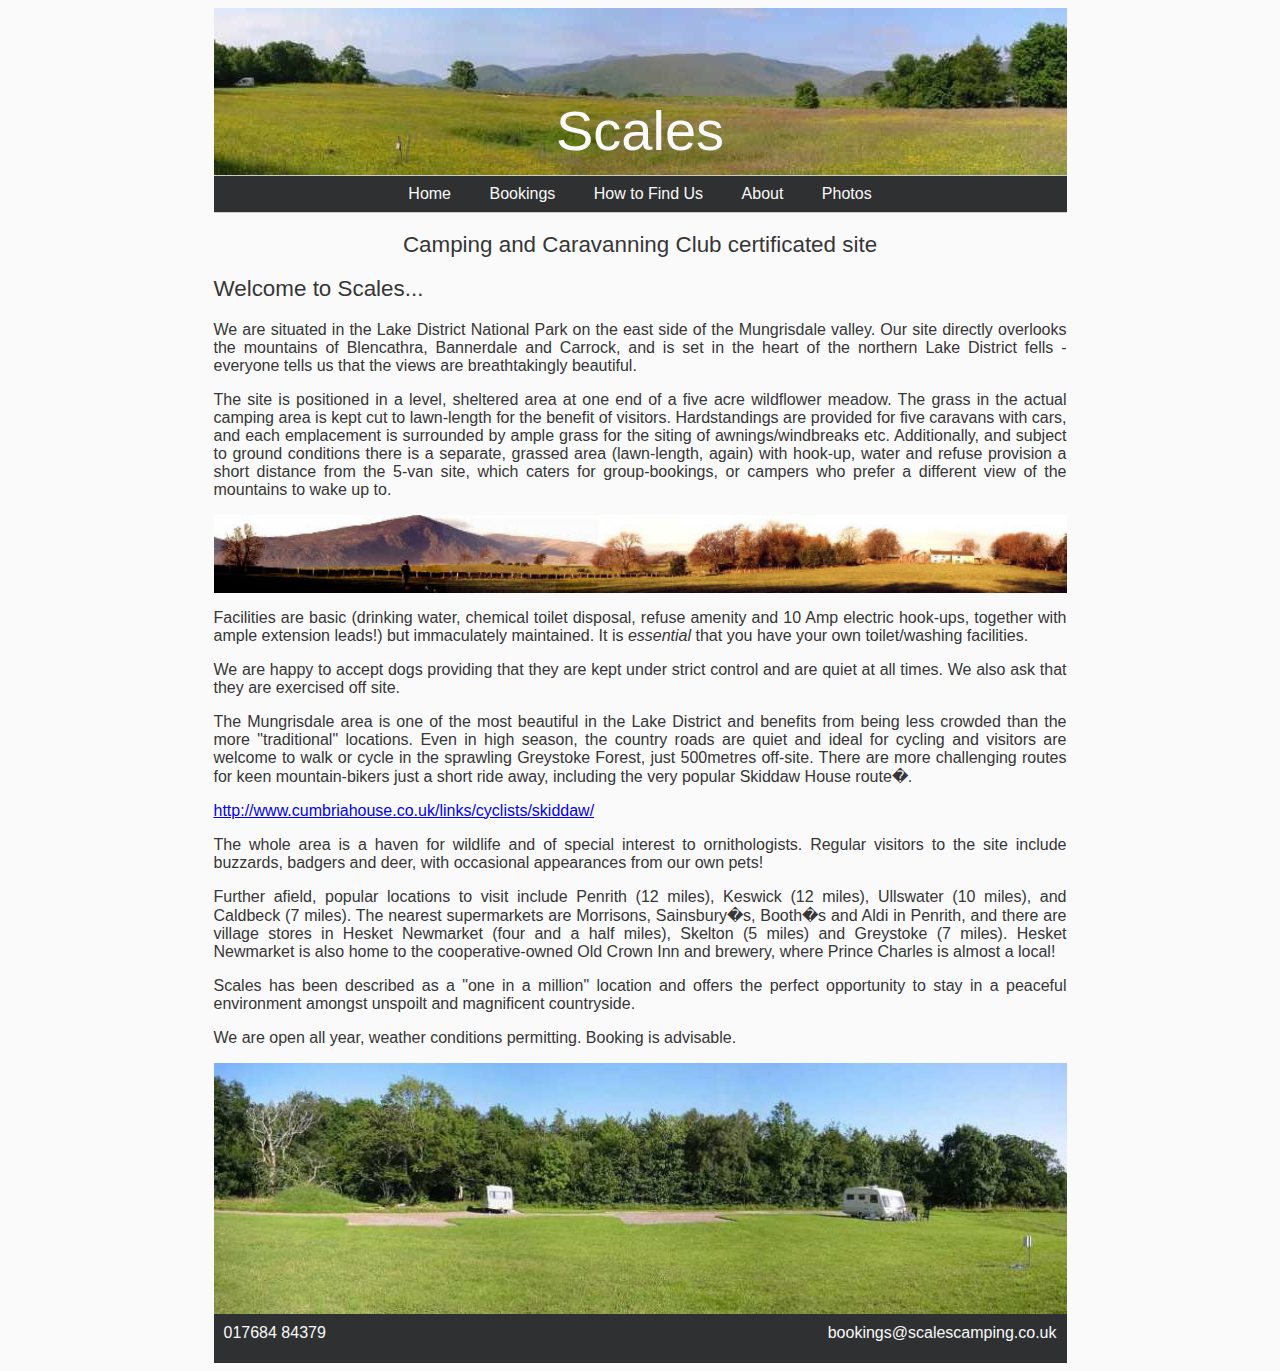
==== index.htm @ 518d53e0 "Original Scales camping website files" ====
<html>

<head>
	<title>Scales Camping</title>
	<link rel="stylesheet" type="text/css" href="style/style.css" />
	<meta name="keywords" content="Scales Camping, Lake District, caravan, Mungrisdale" />
	<meta name="description" content="Scales Camping, a Camping and Caravanning Club certificated site situated in the Lake District National park on the east side of the Mungrisdale Valley" />
	<meta name="geo.region" content="GB" />
	<meta name="geo.placename" content="Penrith" />
	<meta name="geo.position" content="54.689801;-2.962908" />
	<meta name="ICBM" content="54.689801, -2.962908" />

</head>
	
<body>

	<div id="main">
	
		
		<div id="header" style="position:relative;">
			<div class="header-text">
			Scales
			</div>
		</div>
		
		<div id="menu">
		<ul class="nav">
		<li><a href="index.htm">Home</a></li>
		<li><a href="booking.htm">Bookings</a></li>
		<li><a href="location.htm">How to Find Us</a></li>
		<li><a href="about.htm">About</a></li>
		<li><a href="photos.htm">Photos</a></li>
		</ul>
		</div>
	
		<div id="main-body">
		<h2 style="text-align:center;">Camping and Caravanning Club certificated site</h2>
		<p>
		<h2>Welcome to Scales...</h2>
		</p>
		<p>
		We are situated in the Lake District National Park on the east side of the Mungrisdale valley. Our site directly overlooks the mountains of Blencathra, Bannerdale and Carrock, and is set in the heart of the northern Lake District fells - everyone tells us that the views are breathtakingly beautiful.
		</p>
		<p>
		The site is positioned in a level, sheltered area at one end of a five acre wildflower meadow. The grass in the actual camping area is kept cut to lawn-length for the benefit of visitors. Hardstandings are provided for five caravans with cars, and each emplacement is surrounded by ample grass for the siting of awnings/windbreaks etc. Additionally, and subject to ground conditions there is a separate, grassed area (lawn-length, again) with hook-up, water and refuse provision a short distance from the 5-van site, which caters for group-bookings, or campers who prefer a different view of the mountains to wake up to.
		</p>
		<img src="images/ViewOfHouse.jpg" alt="To the left of the site" width="100%">
		<p>
		Facilities are basic (drinking water, chemical toilet disposal, refuse amenity and 10 Amp electric hook-ups, together with ample extension leads!) but immaculately maintained. It is <i>essential</i> that you have your own toilet/washing facilities. 
		</p>
		<p>
		We are happy to accept dogs providing that they are kept under strict control and are quiet at all times. We also ask that they are exercised off site.
		</p>
		<p>
		The Mungrisdale area is one of the most beautiful in the Lake District and benefits from being less crowded than the more "traditional" locations. Even in high season, the country roads are quiet and ideal for cycling and visitors are welcome to walk or cycle in the sprawling Greystoke Forest, just 500metres off-site. There are more challenging routes for keen mountain-bikers just a short ride away, including the very popular Skiddaw House route�.
		</p>
		<p>
		<a href="http://www.cumbriahouse.co.uk/links/cyclists/skiddaw/">http://www.cumbriahouse.co.uk/links/cyclists/skiddaw/</a>
		</p>
		<p>
		The whole area is a haven for wildlife and of special interest to ornithologists. Regular visitors to the site include buzzards, badgers and deer, with occasional appearances from our own pets!
		</p>
		<p>
		Further afield, popular locations to visit include Penrith (12 miles), Keswick (12 miles), Ullswater (10 miles), and Caldbeck (7 miles). The nearest supermarkets are Morrisons, Sainsbury�s, Booth�s and Aldi in Penrith, and there are village stores in Hesket Newmarket (four and a half miles), Skelton (5 miles) and Greystoke (7 miles).  Hesket Newmarket is also home to the cooperative-owned Old Crown Inn and brewery, where Prince Charles is almost a local!
		</p>
		<p>
		Scales has been described as a "one in a million" location and offers the perfect opportunity to stay in a peaceful environment amongst unspoilt and magnificent countryside.
		</p>
		<p>
		We are open all year, weather conditions permitting. Booking is advisable.
		</p>
		
		</div>
		
		<div id="footer">
			<img src="images/scales29.jpg" alt="View of the site" width="100%">
			<span style="float:left; margin:10">
			017684 84379</span>
			<span style="float:right; margin:10">
			<a href="mailto:bookings@scalescamping.co.uk">bookings@scalescamping.co.uk</a>
			</span>
		</div>
		
	</div>
</body>

</html>
---- style/style.css ----
body {
	background-color:#FAFAFA;
	font-family:"Segoe UI", sans-serif;
	color:#363636;
	text-align:justify;
}

h1 {
	font-size:350%;
	font-weight:normal;
	color:#FAFAFA;
}

h2 {
	font-size:140%;
	font-weight:normal;

}

#main{
width:853px;
margin:auto;
}

#header{
height:167px;
background-image: url(../images/ViewAcrossSite.png);
text-align:center;
}

.header-text{
	left:0;
	position:absolute;
	text-align:center;
	top:90px;
	width:100%;
	font-size:350%;
	font-weight:normal;
	color:#FAFAFA;
}

#menu{
	width:100%;
}

.nav{
    background-color:#2F3031;
	border:1px solid #ccc;
    border-width:1px 0;
    list-style:none;
    margin:0;
    padding:0;
    text-align:center;
}
.nav li{
   display:inline;
}
.nav  li a{
    display:inline-block;
	text-decoration:none;
	text-align:center;
	padding:9px 17px 9px 17px;
	color:#FAFAFA;
	background-color:#2F3031;
}

.nav li a:hover {background-color: #5E5F63;}

#footer{
	width:100%;
	height:300px;
	text-align:right;
	background-color:#2F3031;
	color:#FAFAFA;
}

#footer a{
	text-decoration:none;
	color:#FAFAFA;
}
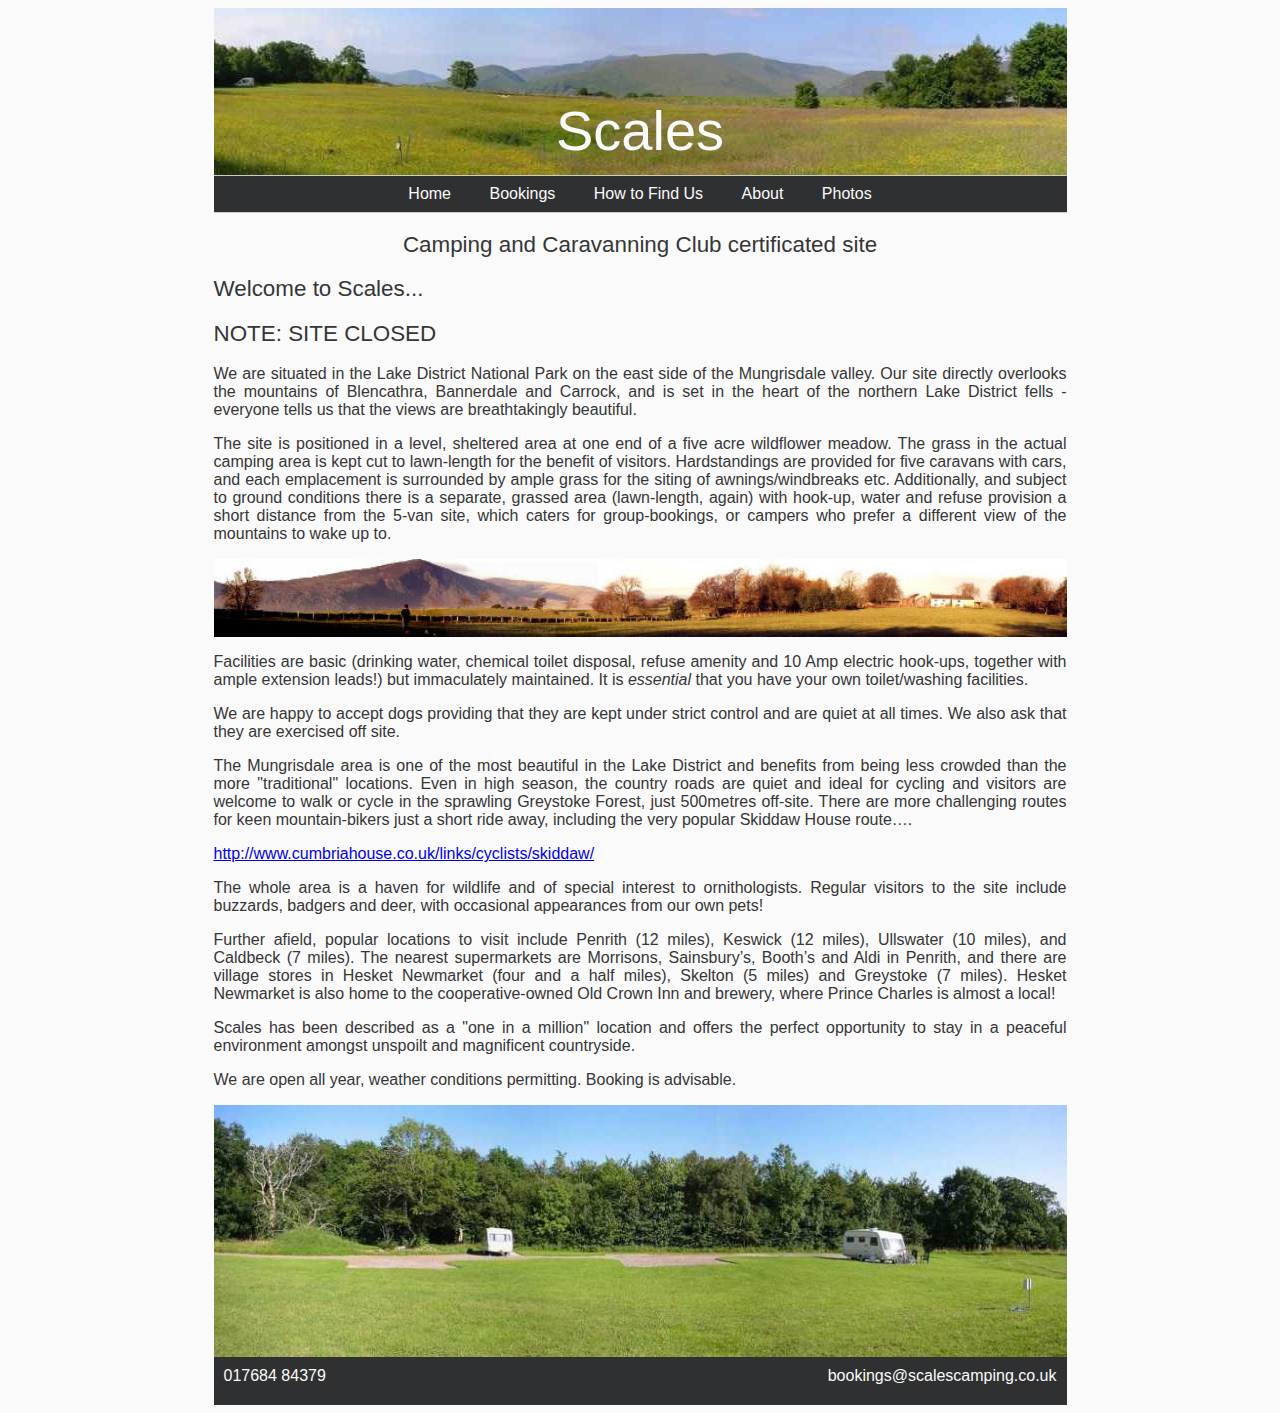
==== commit 18e29320: "Added site closed notice." ====
--- a/index.htm
+++ b/index.htm
@@ -38,6 +38,7 @@
 		<p>
 		<h2>Welcome to Scales...</h2>
 		</p>
+		<h2>NOTE: SITE CLOSED</h2>
 		<p>
 		We are situated in the Lake District National Park on the east side of the Mungrisdale valley. Our site directly overlooks the mountains of Blencathra, Bannerdale and Carrock, and is set in the heart of the northern Lake District fells - everyone tells us that the views are breathtakingly beautiful.
 		</p>
@@ -52,7 +53,7 @@
 		We are happy to accept dogs providing that they are kept under strict control and are quiet at all times. We also ask that they are exercised off site.
 		</p>
 		<p>
-		The Mungrisdale area is one of the most beautiful in the Lake District and benefits from being less crowded than the more "traditional" locations. Even in high season, the country roads are quiet and ideal for cycling and visitors are welcome to walk or cycle in the sprawling Greystoke Forest, just 500metres off-site. There are more challenging routes for keen mountain-bikers just a short ride away, including the very popular Skiddaw House route�.
+		The Mungrisdale area is one of the most beautiful in the Lake District and benefits from being less crowded than the more "traditional" locations. Even in high season, the country roads are quiet and ideal for cycling and visitors are welcome to walk or cycle in the sprawling Greystoke Forest, just 500metres off-site. There are more challenging routes for keen mountain-bikers just a short ride away, including the very popular Skiddaw House route….
 		</p>
 		<p>
 		<a href="http://www.cumbriahouse.co.uk/links/cyclists/skiddaw/">http://www.cumbriahouse.co.uk/links/cyclists/skiddaw/</a>
@@ -61,7 +62,7 @@
 		The whole area is a haven for wildlife and of special interest to ornithologists. Regular visitors to the site include buzzards, badgers and deer, with occasional appearances from our own pets!
 		</p>
 		<p>
-		Further afield, popular locations to visit include Penrith (12 miles), Keswick (12 miles), Ullswater (10 miles), and Caldbeck (7 miles). The nearest supermarkets are Morrisons, Sainsbury�s, Booth�s and Aldi in Penrith, and there are village stores in Hesket Newmarket (four and a half miles), Skelton (5 miles) and Greystoke (7 miles).  Hesket Newmarket is also home to the cooperative-owned Old Crown Inn and brewery, where Prince Charles is almost a local!
+		Further afield, popular locations to visit include Penrith (12 miles), Keswick (12 miles), Ullswater (10 miles), and Caldbeck (7 miles). The nearest supermarkets are Morrisons, Sainsbury’s, Booth’s and Aldi in Penrith, and there are village stores in Hesket Newmarket (four and a half miles), Skelton (5 miles) and Greystoke (7 miles).  Hesket Newmarket is also home to the cooperative-owned Old Crown Inn and brewery, where Prince Charles is almost a local!
 		</p>
 		<p>
 		Scales has been described as a "one in a million" location and offers the perfect opportunity to stay in a peaceful environment amongst unspoilt and magnificent countryside.
@@ -84,4 +85,4 @@
 	</div>
 </body>
 
-</html>+</html>
